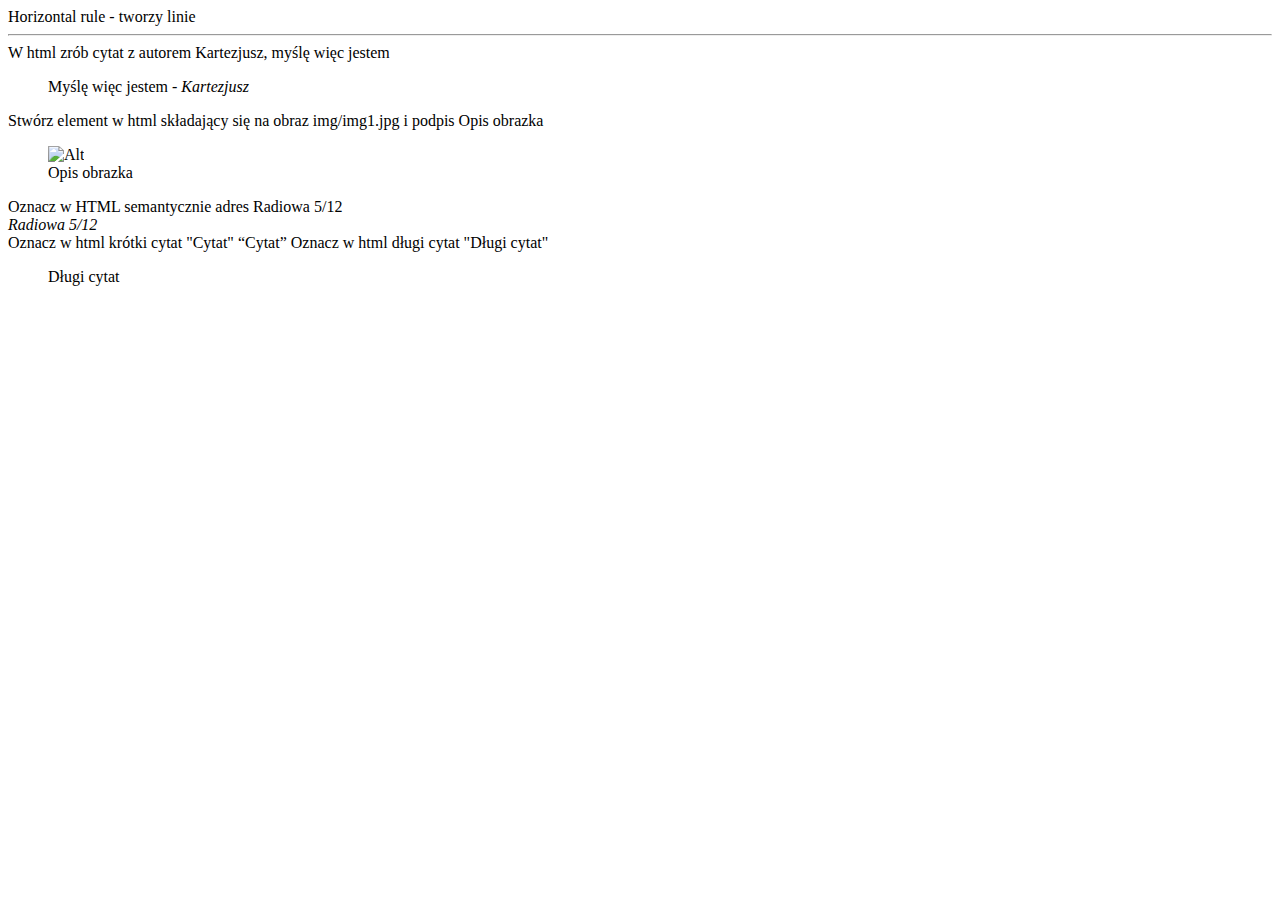
==== flashcards/fiszkiHTML.html @ 27c595c4 "fiszki added" ====
<!DOCTYPE html>
<html lang="en">
<head>
    <meta charset="UTF-8">
    <title>Title</title>
</head>
<body>


Horizontal rule - tworzy linie

<hr>


W html zrób cytat z autorem Kartezjusz, myślę więc jestem

<blockquote>Myślę więc jestem - <cite>Kartezjusz</cite></blockquote>



Stwórz element w html składający się na obraz img/img1.jpg i podpis Opis obrazka

<figure>
    <img src="img/img1.jpg" alt="Alt">
    <figcaption>
        Opis obrazka
    </figcaption>
</figure>

Oznacz w HTML semantycznie adres Radiowa 5/12

<address>Radiowa 5/12</address>

Oznacz w html krótki cytat "Cytat"

<q>Cytat</q>

Oznacz w html długi cytat "Długi cytat"

<blockquote>Długi cytat</blockquote>

</body>
</html>
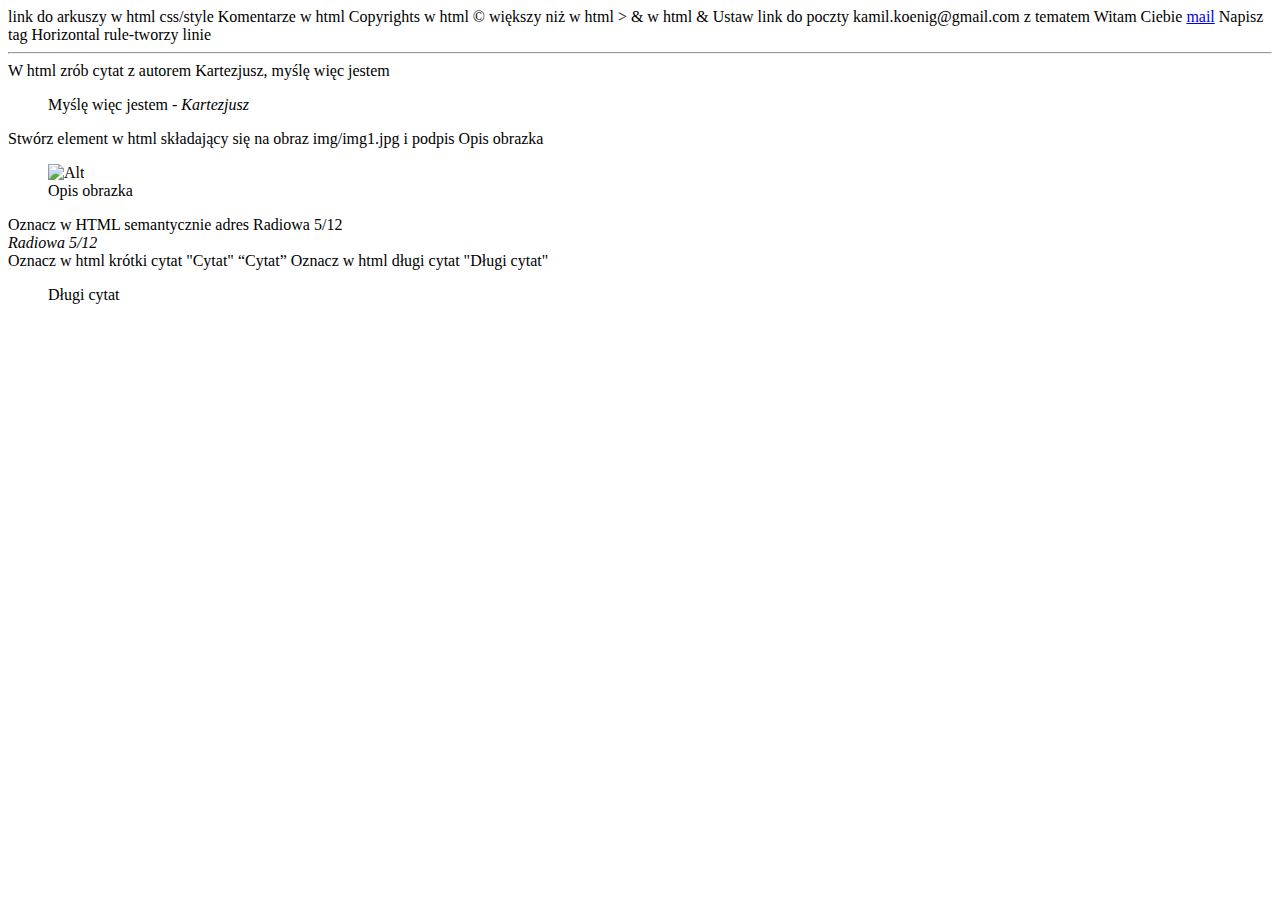
==== commit 1d8c9b61: "fiszki added" ====
--- a/flashcards/fiszkiHTML.html
+++ b/flashcards/fiszkiHTML.html
@@ -6,15 +6,49 @@
 </head>
 <body>
 
+link do arkuszy w html css/style
 
-Horizontal rule - tworzy linie
+<link rel="stylesheet" href="css/style.css">
+
+Komentarze w html
+
+<!-- -->
+
+
+
+Copyrights w html
+
+&copy;
+
+
+
+większy niż w html
+
+&gt;
+
+
+
+& w html
+
+&amp;
+
+
+<!-- DOTĄD ZROBIONO FISZKI -->
+
+Ustaw link do poczty kamil.koenig@gmail.com z tematem Witam Ciebie
+
+<a href="mailto:kamil.koenig@gmail.com?subject=Witam%20Ciebie">mail</a>
+
+
+
+Napisz tag Horizontal rule-tworzy linie
 
 <hr>
 
 
 W html zrób cytat z autorem Kartezjusz, myślę więc jestem
 
-<blockquote>Myślę więc jestem - <cite>Kartezjusz</cite></blockquote>
+    <blockquote>Myślę więc jestem - <cite>Kartezjusz</cite></blockquote>
 
 
 
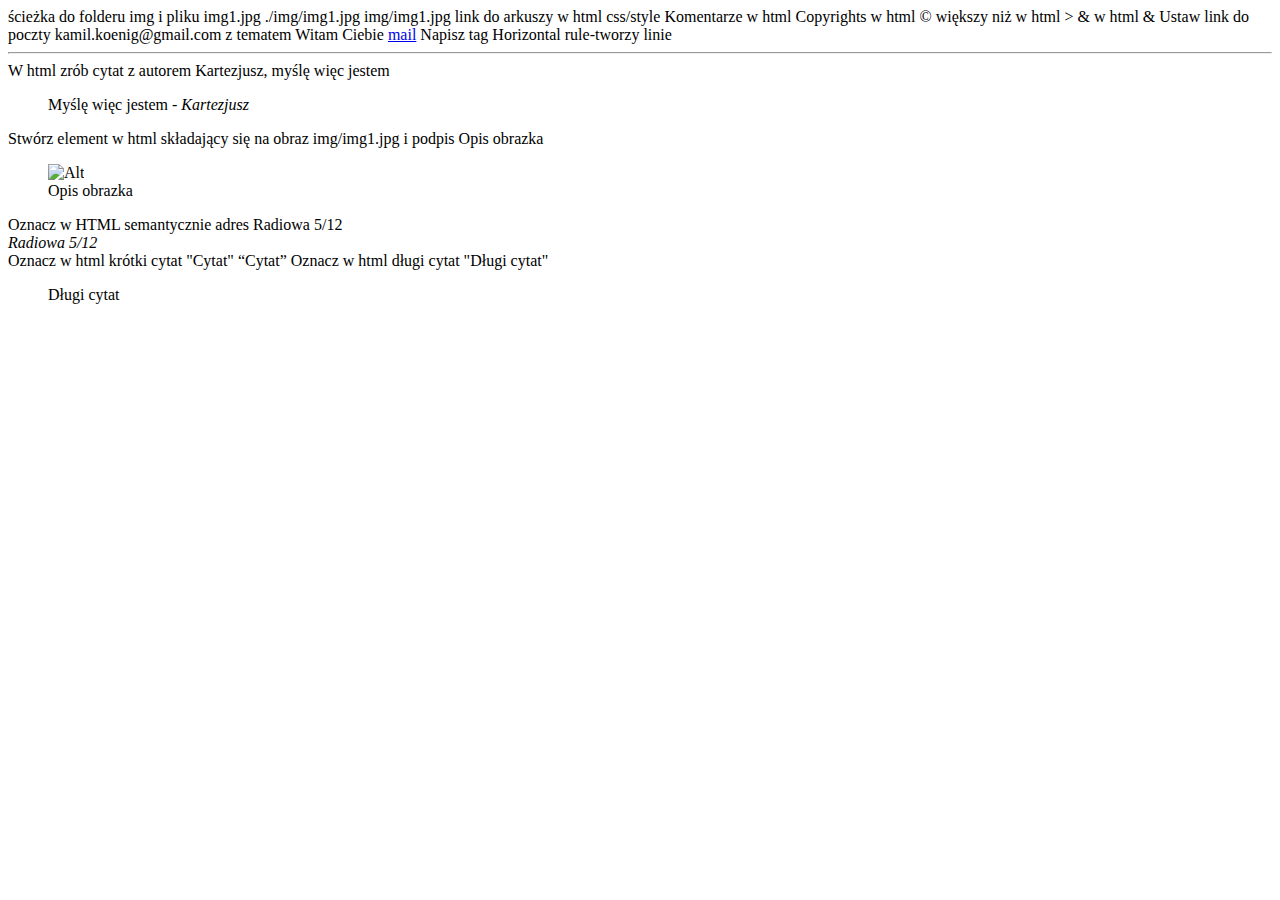
==== commit 1ed3fd67: "fiszki added" ====
--- a/flashcards/fiszkiHTML.html
+++ b/flashcards/fiszkiHTML.html
@@ -5,6 +5,15 @@
     <title>Title</title>
 </head>
 <body>
+
+
+
+
+ścieżka do folderu img i pliku img1.jpg
+
+./img/img1.jpg
+img/img1.jpg
+
 
 link do arkuszy w html css/style
 
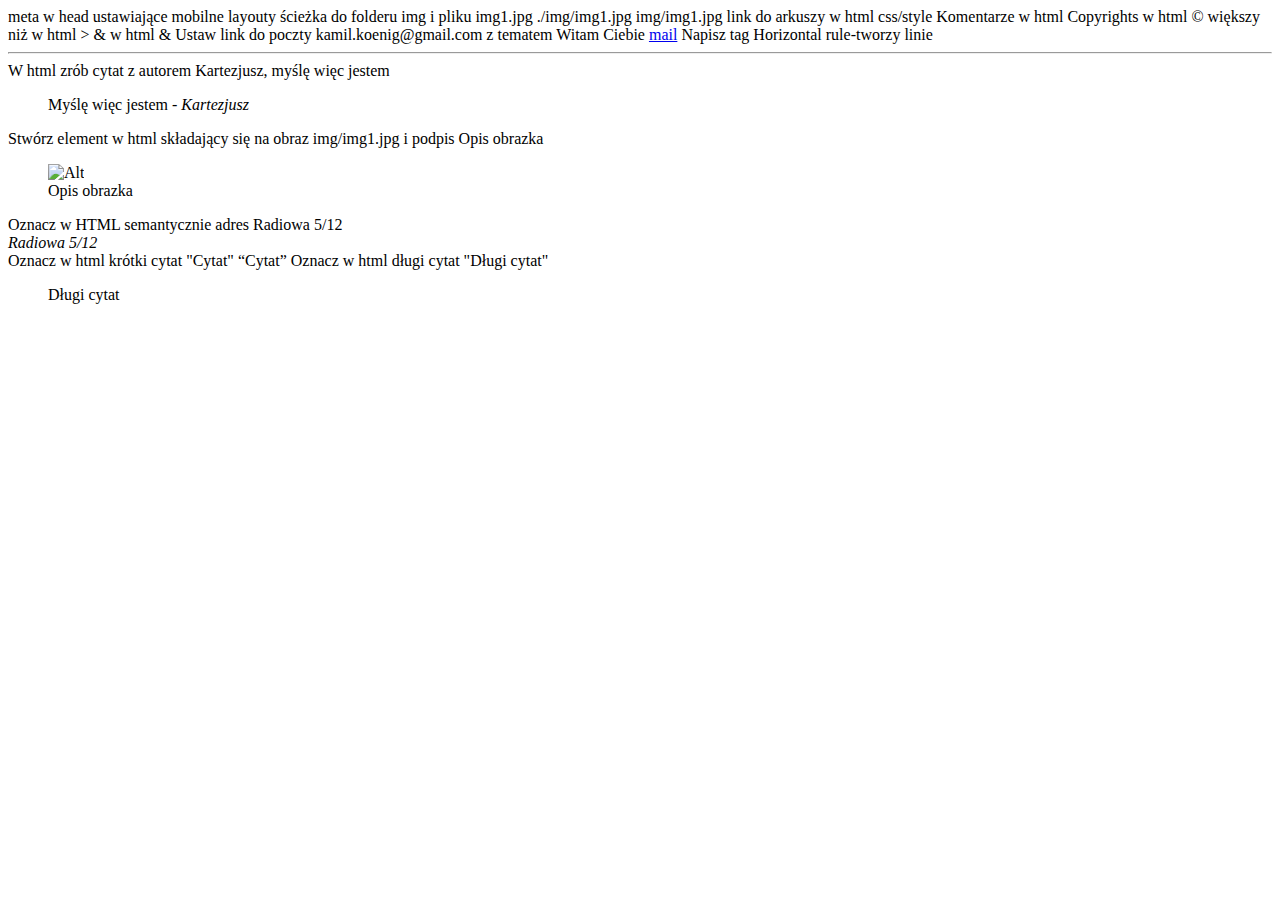
==== commit adcfb564: "fiszki added" ====
--- a/flashcards/fiszkiHTML.html
+++ b/flashcards/fiszkiHTML.html
@@ -6,6 +6,11 @@
 </head>
 <body>
 
+<!-- DOTĄD ZROBIONO FISZKI -->
+
+meta w head ustawiające mobilne layouty
+
+<meta name="viewport" content="width=device-width, initial-scale=1">
 
 
 
@@ -42,7 +47,7 @@
 &amp;
 
 
-<!-- DOTĄD ZROBIONO FISZKI -->
+
 
 Ustaw link do poczty kamil.koenig@gmail.com z tematem Witam Ciebie
 
